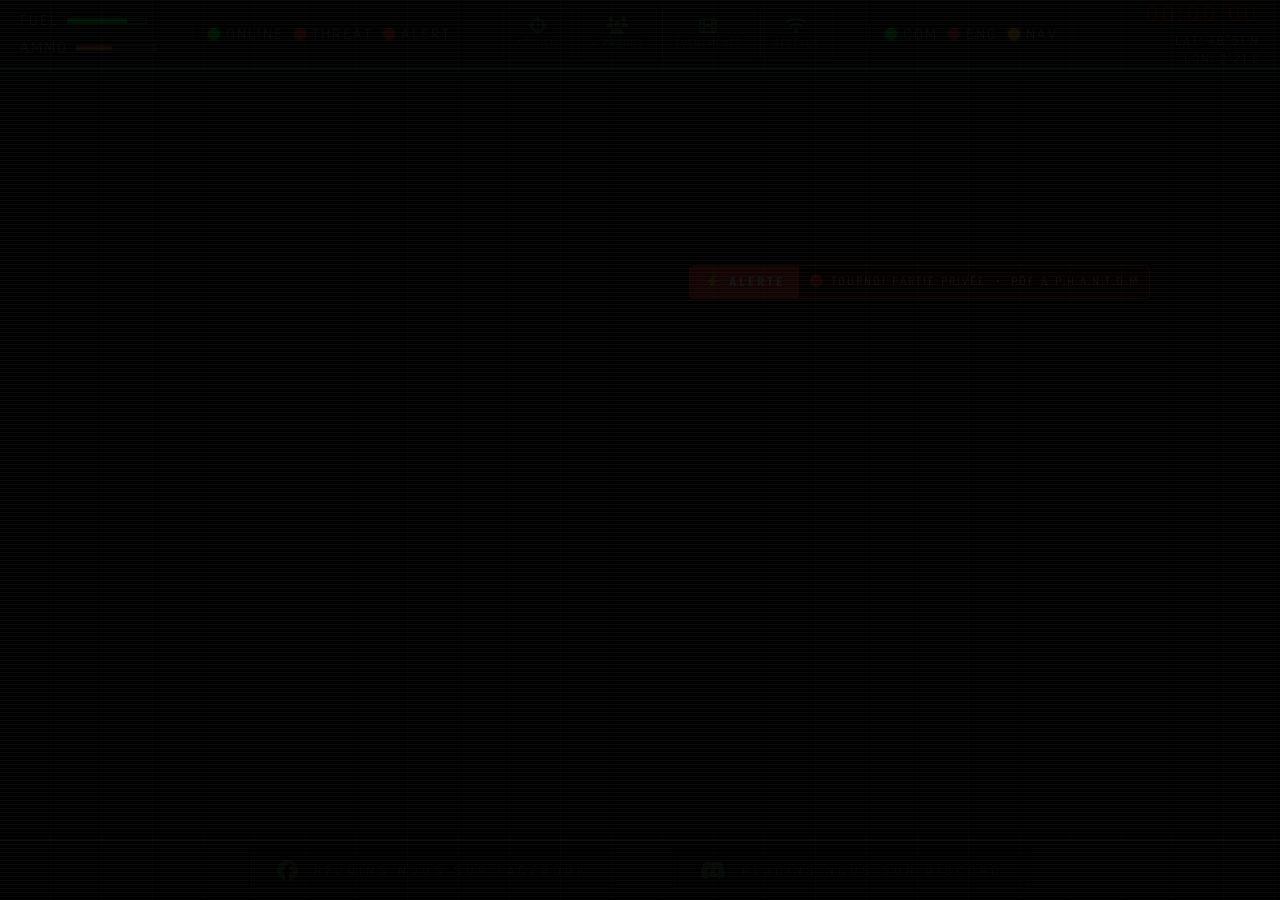
==== index.html @ 72636fea "mise a jour" ====
<!DOCTYPE html>
<html lang="fr">

<head>
  <meta charset="UTF-8">
  <meta name="viewport" content="width=device-width, initial-scale=1.0">
  <meta name="description" content="">
  <title>Les Potes Ö Feu</title>
  <link rel="stylesheet" href="Css/style.css">
  <link
    href="https://fonts.googleapis.com/css2?family=Oswald:wght@400;700&family=Special+Elite&family=Rajdhani:wght@400;700&display=swap"
    rel="stylesheet">
  <link rel="stylesheet" href="https://cdnjs.cloudflare.com/ajax/libs/font-awesome/6.5.0/css/all.min.css">
  <script src="Javascript/script.js" defer></script>
</head>

<body>
  <!-- HUD CONNEXION -->
  <div class="hud-overlay" id="hudOverlay">
    <div class="hud-box" id="hudBox">
      <p class="hud-titre">⬡ SYSTÈME DE COMMANDEMENT PÖF ⬡</p>
      <p class="hud-text" id="hudText"></p>
      <div class="hud-bar">
        <div class="hud-progress" id="hudProgress"></div>
      </div>
    </div>
  </div>
  <!-- HEADER / NAVBAR -->
  <!-- NAVBAR HUD -->
  <header class="hud-navbar">
    <div class="hud-nav-left">
      <div class="hud-gauge">
        <span class="gauge-label">FUEL</span>
        <div class="gauge-bar">
          <div class="gauge-fill"></div>
        </div>
      </div>
      <div class="hud-gauge">
        <span class="gauge-label">AMMO</span>
        <div class="gauge-bar">
          <div class="gauge-fill ammo"></div>
        </div>
      </div>
    </div>

    <!-- VOYANTS GAUCHE -->
    <div class="hud-voyants">
      <div class="voyant green">
        <span class="voyant-light"></span>
        <span class="voyant-label">ONLINE</span>
      </div>
      <div class="voyant red">
        <span class="voyant-light"></span>
        <span class="voyant-label">THREAT</span>
      </div>
      <div class="voyant red">
        <span class="voyant-light"></span>
        <span class="voyant-label">ALERT</span>
      </div>
    </div>
    <!-- CENTER -->
    <nav class="hud-nav-center">
      <a href="index.html" class="hud-btn">
        <i class="fas fa-crosshairs"></i>
        <span>ACCUEIL</span>
      </a>
      <a href="Pages/apropos.html" class="hud-btn">
        <i class="fas fa-users"></i>
        <span>A PROPOS</span>
      </a>
      <a href="Pages/evenement.html" class="hud-btn">
        <i class="fas fa-film"></i>
        <span>ÉVÉNEMENTS</span>
      </a>
      <a href="Pages/reseau.html" class="hud-btn">
        <i class="fas fa-wifi"></i>
        <span>RÉSEAUX</span>
      </a>
    </nav>
    <!-- BURGER -->
    <button class="burger-btn" id="burgerBtn">
      <span></span>
      <span></span>
      <span></span>
    </button>

    <!-- MENU BURGER -->
    <nav class="burger-menu" id="burgerMenu">
      <a href="index.html" class="hud-btn"><i class="fas fa-crosshairs"></i><span>ACCUEIL</span></a>
      <a href="Pages/apropos.html" class="hud-btn"><i class="fas fa-users"></i><span>A PROPOS</span></a>
      <a href="Pages/evenement.html" class="hud-btn"><i class="fas fa-film"></i><span>EVENEMENTS</span></a>
      <a href="Pages/reseau.html" class="hud-btn"><i class="fas fa-satellite-dish"></i><span>RÉSEAUX</span></a>
    </nav>

    <!-- VOYANTS DROITE -->
    <div class="hud-voyants">
      <div class="voyant green">
        <span class="voyant-light"></span>
        <span class="voyant-label">COM</span>
      </div>
      <div class="voyant red clignotant">
        <span class="voyant-light"></span>
        <span class="voyant-label">ENG</span>
      </div>
      <div class="voyant yellow">
        <span class="voyant-light"></span>
        <span class="voyant-label">NAV</span>
      </div>
    </div>

    <div class="hud-nav-right">
      <div class="hud-clock" id="hudClock">00:00:00</div>
      <div class="hud-coords">LAT: 48°51'N<br>LON: 2°21'E</div>
    </div>
  </header>
  <!-- MAIN -->
  <main>
    <!-- HERO -->
    <section class="hero">
      <canvas id="radarCanvas"></canvas>
      <div class="hero-content">
        <div class="hero-ticker">
          <div class="hero-ticker-label">⚡ ALERTE</div>
          <div class="hero-ticker-track">
            <div class="hero-ticker-content">
              🔴 TOURNOI PARTIE PRIVÉE &nbsp;•&nbsp; PÖF & P.H.A.N.T.O.M &nbsp;•&nbsp; 21 MARS
              2026 &nbsp;•&nbsp; PRÉPAREZ VOUS SOLDATS &nbsp;•&nbsp;
            </div>
          </div>
        </div>
        <div class="logo">
          <img src="Logo/logopfor.png" alt="Logo les Potes Ö Feu">
        </div>
        <p class="clan-tag">💀 ESCOUADE PÖF • BATTLEFIELD • ZÉRO PRISE DE TÊTE 💀</p>
        <h1 class="hero-title">Les Potes Ö Feu</h1>
        <p class="hero-subtitle">ARTICLE 1 : ON RIT. ARTICLE 2 : VOIR ARTICLE 1 ☠️</p>
        <a href="/Pages/reseau.html" class="btn-join">Rejoindre les rangs</a>
      </div>
    </section>
  </main>

  <!-- FOOTER -->
  <footer>
    <div class="footer-content">
      <a href="Pages/reseau.html" class="footer-reseaux">
        <i class="fab fa-facebook"></i>
        REJOINS NOUS SUR FACEBOOK
      </a>
    </div>
    <div class="footer-content">
      <a href="Pages/reseau.html" class="footer-reseaux">
        <i class="fab fa-discord"></i>
        REJOINS NOUS SUR DISCORD
      </a>
    </div>
  </footer>

</body>

</html>
---- Css/style.css ----
/* ===== RÉINITIALISATION & BASE ===== */
* {
    margin: 0;
    padding: 0;
    box-sizing: border-box;
}

:root {
    --bg-primary: #0a0a0a;
    --bg-secondary: #1a1a1a;
    --accent: #FF6B35;
    --text-primary: #f0e6d3;
    --text-secondary: #8B7355;
}

body {
    background-color: var(--bg-primary);
    color: var(--text-primary);
    font-family: 'Special Elite', cursive;
    display: flex;
    flex-direction: column;
    height: 100vh;
    overflow-x: hidden;
}

/* ===== MAIN ===== */
main {
    flex: 1;
    padding-top: 70px;
    overflow-y: auto;
}

/* ===== HUD NAVBAR ===== */
.hud-navbar {
    position: fixed;
    top: 0;
    left: 0;
    right: 0;
    height: 70px;
    background: rgba(5, 10, 5, 0.95);
    border-bottom: 2px solid #4a7c59;
    box-shadow: 0 0 20px rgba(0, 255, 65, 0.1),
        inset 0 -1px 0 rgba(0, 255, 65, 0.2);
    display: flex;
    align-items: center;
    justify-content: space-between;
    padding: 0 20px;
    z-index: 999;
    font-family: 'Rajdhani', sans-serif;
}

.hud-navbar::before {
    content: '';
    position: absolute;
    inset: 0;
    background: repeating-linear-gradient(0deg,
            transparent,
            transparent 3px,
            rgba(0, 255, 65, 0.02) 3px,
            rgba(0, 255, 65, 0.02) 4px);
    pointer-events: none;
}

/* ===== GAUGES GAUCHE ===== */
.hud-nav-left {
    display: flex;
    flex-direction: column;
    gap: 6px;
    min-width: 120px;
}

.hud-gauge {
    display: flex;
    align-items: center;
    gap: 8px;
}

.gauge-label {
    font-size: 1rem;
    letter-spacing: 2px;
    color: #8a9bb0;
    min-width: 35px;
}

.gauge-bar {
    width: 80px;
    height: 6px;
    background: rgba(74, 124, 89, 0.2);
    border: 1px solid #4a7c59;
}

.gauge-fill {
    height: 100%;
    width: 75%;
    background: #00ff41;
    box-shadow: 0 0 6px rgba(0, 255, 65, 0.8);
    animation: gaugePulse 2s ease-in-out infinite;
}

.gauge-fill.ammo {
    width: 45%;
    background: #FF6B35;
    box-shadow: 0 0 6px rgba(255, 107, 53, 0.8);
    animation: gaugePulse 3s ease-in-out infinite;
}

@keyframes gaugePulse {

    0%,
    100% {
        opacity: 1;
    }

    50% {
        opacity: 0.6;
    }
}

/* ===== NAV CENTER ===== */
.hud-nav-center {
    display: flex;
    align-items: center;
    gap: 5px;
}

.hud-btn {
    display: flex;
    flex-direction: column;
    align-items: center;
    gap: 3px;
    padding: 8px 12px;
    border: 1px solid rgba(74, 124, 89, 0.4);
    color: #4a7c59;
    text-decoration: none;
    font-size: 0.7rem;
    letter-spacing: 1px;
    text-transform: uppercase;
    transition: all 0.2s ease;
    position: relative;
    background: rgba(0, 20, 0, 0.3);
}

.hud-btn i {
    font-size: 1.1rem;
    color: #4a7c59;
    transition: all 0.2s ease;
}

.hud-btn:hover,
.hud-btn.active {
    border-color: #00ff41;
    color: #00ff41;
    background: rgba(0, 255, 65, 0.05);
    box-shadow: 0 0 10px rgba(0, 255, 65, 0.2),
        inset 0 0 10px rgba(0, 255, 65, 0.05);
}

.hud-btn:hover i,
.hud-btn.active i {
    color: #00ff41;
    text-shadow: 0 0 8px rgba(0, 255, 65, 0.8);
}

.hud-btn.active::before {
    content: '';
    position: absolute;
    top: 5px;
    right: 5px;
    width: 5px;
    height: 5px;
    border-radius: 50%;
    background: #00ff41;
    box-shadow: 0 0 5px #00ff41;
    animation: voyant 1s steps(1) infinite;
}

@keyframes voyant {

    0%,
    100% {
        opacity: 1;
    }

    50% {
        opacity: 0;
    }
}

/* ===== DROITE ===== */
.hud-nav-right {
    display: flex;
    flex-direction: column;
    align-items: flex-end;
    gap: 4px;
    min-width: 150px;
}

.hud-clock {
    font-size: 1.5rem;
    letter-spacing: 4px;
    color: red;
    text-shadow: 0 0 10px rgba(0, 255, 65, 0.5);
    font-family: 'Rajdhani', sans-serif;
}

.hud-coords {
    font-size: 0.8rem;
    letter-spacing: 2px;
    color: #8a9bb0;
    text-align: right;
    line-height: 1.4;
}

/* ===== VOYANTS ===== */
.hud-voyants {
    display: flex;
    flex-direction: row;
    gap: 10px;
    padding: 0 15px;
    border-left: 1px solid rgba(74, 124, 89, 0.3);
    border-right: 1px solid rgba(74, 124, 89, 0.3);
}

.voyant {
    display: flex;
    align-items: center;
    gap: 6px;
}

.voyant-light {
    width: 12px;
    height: 12px;
    border-radius: 50%;
}

.voyant-label {

    letter-spacing: 2px;
    color: #8a9bb0;
}

.voyant.green .voyant-light {
    background: #00ff41;
    box-shadow: 0 0 6px #00ff41;
    animation: voyant 1.5s steps(1) infinite;
}

.voyant.red .voyant-light {
    background: #ff4444;
    box-shadow: 0 0 6px #ff4444;
}

.voyant.yellow .voyant-light {
    background: #ffbd2e;
    box-shadow: 0 0 6px #ffbd2e;
}

.voyant.red.clignotant .voyant-light {
    background: #ff4444;
    box-shadow: 0 0 6px #ff4444;
    animation: voyant 0.6s steps(1) infinite;
}

/* ===== BOUTON ===== */
.btn-join {
    display: inline-block;
    font-family: 'Rajdhani', sans-serif;
    padding: 15px 40px;
    border: 1px solid #4a7c59;
    color: #a8d5b5;
    background: rgba(0, 20, 0, 0.7);
    letter-spacing: 4px;
    text-transform: uppercase;
    font-size: 0.9rem;
    cursor: pointer;
    transition: all 0.3s ease;
    text-decoration: none;
    position: relative;
    overflow: hidden;
}

.btn-join::before {
    content: '';
    position: absolute;
    top: 0;
    left: -100%;
    width: 100%;
    height: 100%;
    background: rgba(0, 255, 65, 0.1);
    transition: left 0.3s ease;
}

.btn-join:hover::before {
    left: 0;
}

.btn-join:hover {
    border-color: #00ff41;
    color: #00ff41;
    box-shadow: 0 0 20px rgba(0, 255, 65, 0.3);
}

/* ===== HUD CONNEXION ===== */
.hud-overlay {
    position: fixed;
    inset: 0;
    background: rgba(0, 0, 0, 0.92);
    z-index: 9999;
    display: flex;
    align-items: center;
    justify-content: center;
    animation: gresille 0.1s infinite;
}

@keyframes gresille {
    0% {
        background-position: 0 0;
    }

    10% {
        background-position: -5px -3px;
    }

    20% {
        background-position: 3px 5px;
    }

    30% {
        background-position: -3px 2px;
    }

    40% {
        background-position: 5px -5px;
    }

    50% {
        background-position: -2px 3px;
    }

    60% {
        background-position: 4px -2px;
    }

    70% {
        background-position: -5px 5px;
    }

    80% {
        background-position: 2px -3px;
    }

    90% {
        background-position: -4px 4px;
    }

    100% {
        background-position: 0 0;
    }
}

.hud-overlay::before {
    content: '';
    position: absolute;
    inset: 0;
    background: repeating-linear-gradient(0deg,
            transparent,
            transparent 3px,
            rgba(255, 255, 255, 0.03) 3px,
            rgba(255, 255, 255, 0.03) 4px);
    animation: scanlines 0.5s steps(1) infinite;
    pointer-events: none;
}

@keyframes scanlines {
    0% {
        background-position: 0 0;
    }

    100% {
        background-position: 0 10px;
    }
}

.hud-overlay::after {
    content: '';
    position: absolute;
    inset: 0;
    background: repeating-linear-gradient(90deg,
            transparent,
            transparent 50px,
            rgba(255, 255, 255, 0.01) 50px,
            rgba(255, 255, 255, 0.01) 51px);
    pointer-events: none;
}

.hud-box {
    border: 1px solid #4a7c59;
    padding: 30px 50px;
    text-align: center;
    background: rgba(0, 20, 0, 0.8);
    box-shadow: 0 0 30px rgba(0, 255, 65, 0.2),
        inset 0 0 20px rgba(0, 255, 65, 0.05);
    min-width: 350px;
    opacity: 0;
    transition: opacity 0.5s ease;
}

.hud-box.visible {
    opacity: 1;
}

.hud-titre {
    font-family: 'Rajdhani', sans-serif;
    font-size: 0.75rem;
    letter-spacing: 5px;
    color: #4a7c59;
    text-transform: uppercase;
    margin-bottom: 20px;
    border-bottom: 1px solid #4a7c59;
    padding-bottom: 15px;
}

.hud-text {
    font-family: 'Rajdhani', sans-serif;
    font-size: 1rem;
    letter-spacing: 4px;
    color: #00ff41;
    text-transform: uppercase;
    margin-bottom: 20px;
    min-height: 25px;
}

.hud-bar {
    width: 100%;
    height: 3px;
    background: rgba(74, 124, 89, 0.3);
    border: 1px solid #4a7c59;
}

.hud-progress {
    height: 100%;
    width: 0%;
    background: #00ff41;
    box-shadow: 0 0 8px rgba(0, 255, 65, 0.8);
    transition: width 2s linear;
}

/* ===== RADAR ===== */
#radarCanvas {
    position: absolute;
    top: 50%;
    left: 50%;
    transform: translate(-50%, -50%);
    opacity: 0.4;
    pointer-events: none;
    z-index: 0;
}

/* ===== HUD APPARITION ELEMENTS ===== */
.logo,
.clan-tag,
.hero-title,
.hero-subtitle,
.btn-join {
    opacity: 0;
}

.logo.visible {
    animation: radarPulse 0.5s ease forwards;
}

.clan-tag.visible {
    animation: scanLeft 0.6s ease forwards;
}

.hero-subtitle.visible {
    animation: scanLeft 0.6s ease forwards;
}

.btn-join.visible {
    animation: blink 0.8s steps(1) forwards;
}

@keyframes radarPulse {
    0% {
        opacity: 0;
        transform: scale(0.5);
        filter: brightness(3);
    }
    50% {
        opacity: 1;
        transform: scale(1.1);
        filter: brightness(2);
    }
    100% {
        opacity: 1;
        transform: scale(1);
        filter: brightness(1);
    }
}

@keyframes scanLeft {
    0% {
        opacity: 0;
        transform: translateX(-30px);
    }
    100% {
        opacity: 1;
        transform: translateX(0);
    }
}

@keyframes blink {
    0% {
        opacity: 0;
    }
    25% {
        opacity: 1;
    }
    50% {
        opacity: 0;
    }
    75% {
        opacity: 1;
    }
    100% {
        opacity: 1;
    }
}

/* ===== HERO ===== */
.hero {
    height: calc(100vh - 70px - 80px);
    display: flex;
    align-items: center;
    justify-content: flex-end;
    position: relative;
    background-image: url('../Fonddecran/pof.webp');
    background-size: cover;
    background-position: center;
    background-color: rgba(0, 0, 0, 0.2);
    background-blend-mode: overlay;
}

.hero-content {
    text-align: right;
    padding: 20px 40px;
    position: relative;
    z-index: 1;
    margin-left: auto;
    margin-right: 7%;
}

.logo img {
    width: 170px;
    height: 170px;
    filter: drop-shadow(0 0 15px rgba(255, 107, 53, 0.5)) brightness(1.1);
}

.clan-tag {
    font-family: 'Oswald', sans-serif;
    font-size: 1.8rem;
    letter-spacing: 5px;
    color: white;
    text-transform: uppercase;
    margin-bottom: 10px;
}

.hero-title {
    font-family: 'Rajdhani', sans-serif;
    font-size: 5.5rem;
    font-weight: 700;
    color: var(--text-primary);
    text-shadow: 3px 3px 0px rgba(0, 0, 0, 0.8);
    letter-spacing: 10px;
    text-transform: uppercase;
    margin: 5px 0;
}

.hero-subtitle {
    font-family: 'Oswald', sans-serif;
    font-size: 1.8rem;
    letter-spacing: 4px;
    color: white;
    text-transform: uppercase;
    margin-top: 10px;
    margin-bottom: 20px;
}
.hero-alert {
    display: flex;
    align-items: center;
    gap: 10px;
    background: rgba(224, 154, 154, 0.15);
    border: 1px solid rgba(85, 63, 63, 0.329);
    border-radius: 4px;
    padding: 8px 16px;
    margin-bottom: 20px;
    width: fit-content;
    margin-left: auto;
}

.hero-alert-dot {
    width: 8px;
    height: 8px;
    border-radius: 50%;
    background: #ff4444;
    box-shadow: 0 0 8px #ff4444;
    animation: voyant 0.6s steps(1) infinite;
    flex-shrink: 0;
}

.hero-alert-text {
    font-family: 'Rajdhani', sans-serif;
    font-size: 0.75rem;
    letter-spacing: 2px;
    color: #ff4444;
    text-transform: uppercase;
    white-space: nowrap;
    overflow: hidden;
    text-overflow: ellipsis;
    max-width: 400px;
}
.hero-ticker {
    display: flex;
    align-items: center;
    background: rgba(255, 0, 0, 0.2);
    border: 1px solid #ff4444;
    border-radius: 4px;
    overflow: hidden;
    margin-bottom: 20px;
    margin-left: auto;
    width: fit-content;
    max-width: 500px;
}

.hero-ticker-label {
    font-family: 'Rajdhani', sans-serif;
    font-size: 0.8rem;
    font-weight: 700;
    letter-spacing: 3px;
    color: #fff;
    background: #ff4444;
    padding: 8px 14px;
    white-space: nowrap;
    animation: voyant 0.6s steps(1) infinite;
}

.hero-ticker-track {
    overflow: hidden;
    width: 350px;
    padding: 0 10px;
}

.hero-ticker-content {
    font-family: 'Rajdhani', sans-serif;
    font-size: 0.75rem;
    letter-spacing: 2px;
    color: white;
    text-transform: uppercase;
    white-space: nowrap;
    animation: ticker 14s linear infinite;
}

@keyframes ticker {
    0% { transform: translateX(100%); }
    100% { transform: translateX(-100%); }
}
/* ===== A PROPOS ===== */
.apropos {
    padding: 80px 40px;
    max-width: 1200px;
    margin: 0 auto;
    overflow-y: auto;
}

.section-header {
    text-align: center;
    margin-bottom: 60px;
}

.section-tag {
    font-family: 'Rajdhani', sans-serif;
    font-size: 0.8rem;
    letter-spacing: 5px;
    color: #4a7c59;
    margin-bottom: 15px;
}

.section-title {
    font-family: 'Rajdhani', sans-serif;
    font-size: 3rem;
    font-weight: 700;
    letter-spacing: 8px;
    color: var(--text-primary);
    text-transform: uppercase;
    margin-bottom: 20px;
}

.section-line {
    width: 100px;
    height: 2px;
    background: linear-gradient(to right, transparent, #00ff41, transparent);
    margin: 0 auto;
}

.apropos-grid {
    display: grid;
    grid-template-columns: repeat(3, 1fr);
    gap: 30px;
    margin-bottom: 60px;
}

.apropos-card {
    background: #e8dcc8;
    border: 1px solid #a08060;
    padding: 30px;
    position: relative;
    transition: all 0.3s ease;
    overflow: hidden;
    box-shadow: 3px 3px 15px rgba(0, 0, 0, 0.6),
        inset 0 0 80px rgba(140, 100, 60, 0.3);
    filter: sepia(0.3);
}

.censure {
    background: #1a1a1a;
    color: #1a1a1a;
    border-radius: 2px;
    padding: 0 4px;
    user-select: none;
}

/* Texture papier vieilli */
.apropos-card::before {
    content: '';
    position: absolute;
    inset: 0;
    background:
        radial-gradient(ellipse at 10% 10%, rgba(100, 70, 30, 0.2) 0%, transparent 40%),
        radial-gradient(ellipse at 90% 90%, rgba(80, 50, 20, 0.25) 0%, transparent 40%),
        radial-gradient(ellipse at 50% 50%, rgba(120, 80, 40, 0.05) 0%, transparent 70%),
        repeating-linear-gradient(0deg,
            transparent,
            transparent 28px,
            rgba(140, 100, 60, 0.2) 28px,
            rgba(140, 100, 60, 0.2) 29px);
    pointer-events: none;
}

/* Tampon CLASSIFIÉ */
.apropos-card::after {
    content: 'CLASSIFIÉ';
    position: absolute;
    top: 15px;
    right: -30px;
    border: 3px solid rgba(180, 0, 0, 0.6);
    color: rgba(180, 0, 0, 0.6);
    font-family: 'Special Elite', cursive;
    font-size: 0.8rem;
    letter-spacing: 4px;
    padding: 4px 30px;
    transform: rotate(15deg);
    pointer-events: none;
    text-shadow: 1px 1px 0 rgba(180, 0, 0, 0.3);
}

.card-numero {
    font-family: 'Special Elite', cursive;
    font-size: 0.65rem;
    letter-spacing: 2px;
    color: #8a7560;
    margin-bottom: 15px;
    border-bottom: 1px solid #c8b89a;
    padding-bottom: 8px;
}

.card-header {
    display: flex;
    align-items: center;
    gap: 15px;
    margin-bottom: 20px;
    padding-bottom: 15px;
    border-bottom: 2px solid #8a7560;
}

.card-header i {
    font-size: 1.5rem;
    color: #5a4a35;
}

.card-header h3 {
    font-family: 'Special Elite', cursive;
    font-size: 1rem;
    letter-spacing: 3px;
    color: #3a2a1a;
    text-transform: uppercase;
}

.apropos-card p {
    font-family: 'Special Elite', cursive;
    font-size: 0.85rem;
    color: #3a2a1a;
    line-height: 2;
    margin-bottom: 10px;
}

.card-footer {
    margin-top: 20px;
    padding-top: 10px;
    border-top: 1px solid #c8b89a;
    display: flex;
    align-items: center;
    gap: 8px;
}

.card-niveau {
    font-family: 'Special Elite', cursive;
    font-size: 0.65rem;
    letter-spacing: 2px;
    color: rgba(180, 0, 0, 0.7);
}

.card-niveau-dot {
    width: 6px;
    height: 6px;
    border-radius: 50%;
    background: rgba(180, 0, 0, 0.6);
}

.apropos-citation {
    display: flex;
    align-items: center;
    gap: 40px;
    padding: 30px 50px;
    background: #e8dcc8;
    border: 1px solid #a08060;
    box-shadow: 3px 3px 10px rgba(0, 0, 0, 0.5);
    position: relative;
    filter: sepia(0.3);
    max-width: 1200px;
    margin: 0 auto;
}

.apropos-citation::after {
    content: 'APPROUVÉ';
    position: absolute;
    bottom: 20px;
    right: 30px;
    border: 3px solid rgba(0, 120, 0, 0.5);
    color: rgba(0, 120, 0, 0.5);
    font-family: 'Special Elite', cursive;
    font-size: 0.8rem;
    letter-spacing: 4px;
    padding: 4px 15px;
    transform: rotate(-10deg);
}

.apropos-citation p {
    font-family: 'Special Elite', cursive;
    font-size: 0.9rem;
    letter-spacing: 2px;
    color: #3a2a1a;
    margin-bottom: 20px;
}

.apropos-citation .signature {
    font-family: 'Special Elite', cursive;
    font-size: 1.1rem;
    color: #3a2a1a;
    font-style: italic;
}

.citation-ecusson {
    width: 150px;
    height: 150px;
    object-fit: contain;
    flex-shrink: 0;
    filter: sepia(0.2) drop-shadow(2px 2px 5px rgba(0, 0, 0, 0.4));
}

.citation-texte {
    flex: 1;
    text-align: right;
}

/* ===== DISCORD PAGE ===== */
.discord-page {
    height: calc(100vh - 70px);
    display: flex;
    flex-direction: column;
    align-items: center;
    justify-content: center;
    gap: 40px;
    padding: 40px 80px;
}

.discord-titre {
    display: flex;
    flex-direction: row;
    align-items: center;
    justify-content: center;
    gap: 30px;
    width: 100%;

}

.discord-titre .section-title {
    margin: 0;
    line-height: 1;
}

.discord-blason {
    width: 250px;
    height: 250px;
    object-fit: contain;
    filter: drop-shadow(0 0 10px rgba(255, 107, 53, 0.4));
    display: block;
}

.discord-contenu {
    display: flex;
    align-items: center;
    gap: 60px;
    width: 100%;
    max-width: 1100px;
}

.discord-left {
    display: flex;
    flex-direction: column;
    align-items: center;
    gap: 10px;
    flex-shrink: 0;
}

#radarDiscord {
    border: 1px solid rgba(74, 124, 89, 0.3);
    box-shadow: 0 0 30px rgba(0, 255, 65, 0.1);
}

.radar-label {
    font-family: 'Rajdhani', sans-serif;
    font-size: 0.7rem;
    letter-spacing: 4px;
    color: #4a7c59;
    text-transform: uppercase;
}

.radar-count {
    font-family: 'Rajdhani', sans-serif;
    font-size: 2.5rem;
    font-weight: 700;
    color: #00ff41;
    letter-spacing: 4px;
    text-shadow: 0 0 10px rgba(0, 255, 65, 0.5);
}

.discord-right {
    display: flex;
    flex-direction: column;
    align-items: flex-start;
    gap: 30px;
    border-left: 1px solid rgba(74, 124, 89, 0.3);
    padding-left: 60px;
}

.discord-desc {
    font-family: 'Special Elite', cursive;
    font-size: 1.3rem;
    color: var(--text-secondary);
    line-height: 2;
}

.btn-discord {
    display: inline-flex;
    align-items: center;
    gap: 12px;
    font-family: 'Rajdhani', sans-serif;
    padding: 15px 40px;
    border: 1px solid #5865F2;
    color: #5865F2;
    background: rgba(88, 101, 242, 0.05);
    letter-spacing: 4px;
    text-transform: uppercase;
    font-size: 0.9rem;
    text-decoration: none;
    transition: all 0.3s ease;
}

.btn-discord:hover {
    color: #fff;
    background: rgba(88, 101, 242, 0.2);
    box-shadow: 0 0 20px rgba(88, 101, 242, 0.4);
}

.btn-discord i {
    font-size: 1.2rem;
}

/* ===== FOOTER ===== */

footer {
    flex-shrink: 0;
    position: sticky;
    bottom: 0;
    background: rgba(5, 10, 5, 0.95);
    border-top: 2px solid #4a7c59;
    padding: 12px 40px;
    display: flex;
    align-items: center;
    justify-content: center;
    gap: 60px;
}

.footer-content {
    display: flex;
    align-items: center;
}

.footer-reseaux {
    display: inline-flex;
    align-items: center;
    gap: 12px;
    font-family: 'Rajdhani', sans-serif;
    font-size: 0.85rem;
    letter-spacing: 4px;
    color: #4a7c59;
    text-decoration: none;
    text-transform: uppercase;
    transition: all 0.3s ease;
    padding: 6px 25px;
    border: 1px solid rgba(74, 124, 89, 0.3);
}

.footer-reseaux i {
    font-size: 1.3rem;
}

.footer-reseaux:hover {
    color: #00ff41;
    border-color: #00ff41;
    box-shadow: 0 0 15px rgba(0, 255, 65, 0.2);
}

/* ===== ÉVÉNEMENTS ===== */
.evenement-grid {
    grid-template-columns: repeat(2, 1fr);
}

.evenement-card.actif {
    border-color: #00ff41;
    box-shadow: 3px 3px 15px rgba(0, 0, 0, 0.6),
        0 0 20px rgba(0, 255, 65, 0.2),
        inset 0 0 80px rgba(140, 100, 60, 0.3);
}

.evenement-card.termine {
    opacity: 0.7;
}

.event-date {
    font-family: 'Rajdhani', sans-serif;
    font-size: 0.75rem;
    letter-spacing: 3px;
    color: #8a7560;
    margin-bottom: 15px;
    text-transform: uppercase;
}

.event-badge {
    display: inline-block;
    margin-top: 15px;
    font-family: 'Rajdhani', sans-serif;
    font-size: 0.65rem;
    letter-spacing: 3px;
    padding: 3px 10px;
    text-transform: uppercase;
}

.event-badge.interne {
    border: 1px solid #4a7c59;
    color: #4a7c59;
}

.event-badge.externe {
    border: 1px solid #FF6B35;
    color: #FF6B35;
}

.event-badge.preparation {
    border: 1px solid #ffbd2e;
    color: #ffbd2e;
    animation: voyant 1s steps(1) infinite;
}
.burger-btn {
    display: none;
}

.burger-menu {
    display: none;
    pointer-events: none;
}

.burger-menu.open {
    pointer-events: all;
}

/* ===== MEDIA QUERIES ===== */
@media (max-width: 1024px) {

    /* NAVBAR */
    .hud-btn {
        padding: 5px 7px;
    }

    .hud-btn span {
        font-size: 0.7rem;
        letter-spacing: 0px;
    }

    .hud-btn i {
        font-size: 1rem;
    }

    .gauge-label {
        font-size: 0.7rem;
        letter-spacing: 0px;
        min-width: 25px;
    }

    .gauge-bar {
        width: 45px;
    }

    .hud-nav-left {
        min-width: 90px;
    }

    .hud-nav-right {
        min-width: 100px;
    }

    .hud-clock {
        font-size: 1rem;
        letter-spacing: 2px;
    }

    .hud-coords {
        font-size: 0.7rem;
        letter-spacing: 0px;
    }

    .voyant-light {
        width: 8px;
        height: 8px;
    }

    .voyant-label {
        font-size: 0.7rem;
        letter-spacing: 1px;
    }

    .hud-voyants {
        gap: 5px;
        padding: 0 8px;
    }

    /* HERO */
    .hero {
        justify-content: flex-end;
    }

    .hero-content {
        margin-right: 3%;
        margin-left: 50%;
        text-align: right;
    }

    .logo img {
        width: 150px;
        height: 150px;
    }

    .hero-title {
        font-size: 3.5rem;
        letter-spacing: 4px;
    }

    .clan-tag {
        font-size: 1rem;
        letter-spacing: 2px;
    }

    .hero-subtitle {
        font-size: 1rem;
        letter-spacing: 2px;
    }

    /* SECTIONS */
    .section-title {
        font-size: 2rem;
        letter-spacing: 4px;
    }

    .section-tag {
        font-size: 0.65rem;
        letter-spacing: 3px;
    }

    /* CARTES */
    .apropos-grid {
        grid-template-columns: repeat(2, 1fr);
        gap: 20px;
    }

    .apropos-card {
        padding: 20px;
    }

    .apropos-card p {
        font-size: 0.75rem;
        line-height: 1.8;
    }

    .card-header h3 {
        font-size: 0.85rem;
        letter-spacing: 2px;
    }

    .card-header i {
        font-size: 1.2rem;
    }

    /* CITATION */
    .apropos-citation {
        padding: 20px 30px;
        gap: 20px;
    }

    .apropos-citation p {
        font-size: 0.75rem;
    }

    .citation-ecusson {
        width: 100px;
        height: 100px;
    }

    /* RESEAUX */
    .discord-blason {
        width: 150px;
        height: 150px;
    }

    .discord-desc {
        font-size: 1rem;
    }

    #radarDiscord {
        width: 280px;
        height: 280px;
    }

    /* EVENEMENTS */
    .evenement-grid {
        grid-template-columns: repeat(2, 1fr);
    }

    .event-date {
        font-size: 0.65rem;
    }
    /* BOUTONS DISCORD */
.btn-discord {
    padding: 10px 20px;
    font-size: 0.75rem;
    letter-spacing: 2px;
    gap: 8px;
}
.btn-discord i {
    font-size: 1rem;
}
}

@media (max-width: 768px) {
   /* CACHER NAV NORMALE */
    .hud-nav-center {
        display: none;
    }

    /* BURGER BOUTON */
    .burger-btn {
        display: flex;
        flex-direction: column;
        gap: 5px;
        background: none;
        border: 1px solid #4a7c59;
        padding: 8px 10px;
        cursor: pointer;
        z-index: 1000;
    }

    .burger-btn span {
        display: block;
        width: 22px;
        height: 2px;
        background: #00ff41;
        box-shadow: 0 0 5px rgba(0, 255, 65, 0.5);
        transition: all 0.3s ease;
    }

    .burger-btn.open span:nth-child(1) {
        transform: translateY(7px) rotate(45deg);
    }
    .burger-btn.open span:nth-child(2) {
        opacity: 0;
    }
    .burger-btn.open span:nth-child(3) {
        transform: translateY(-7px) rotate(-45deg);
    }

    /* MENU BURGER */
    .burger-menu {
        display: flex;
        flex-direction: column;
        position: fixed;
        top: 70px;
        left: 0;
        right: 0;
        background: rgba(5, 10, 5, 0.98);
        border-bottom: 2px solid #4a7c59;
        box-shadow: 0 10px 30px rgba(0, 255, 65, 0.1);
        transform: translateY(-110%);
        opacity: 0;
        transition: all 0.3s ease;
        z-index: 998;
        padding: 10px 0;
    }

    .burger-menu.open {
        transform: translateY(0);
        opacity: 1;
    }

    .burger-menu .hud-btn {
        flex-direction: row;
        justify-content: flex-start;
        gap: 15px;
        padding: 15px 30px;
        border: none;
        border-bottom: 1px solid rgba(74, 124, 89, 0.2);
        font-size: 0.9rem;
        letter-spacing: 3px;
        width: 100%;
    }

    .burger-menu .hud-btn i {
        font-size: 1.2rem;
        width: 25px;
    }

    .burger-menu .hud-btn span {
        display: block;
    }

    /* RESTE DU 768px */
    .hud-voyants {
        gap: 4px;
        padding: 0 6px;
    }
    .gauge-bar {
        width: 35px;
    }
    .hud-clock {
        font-size: 0.85rem;
        letter-spacing: 1px;
    }
    .hero-title {
        font-size: 2.5rem;
        letter-spacing: 3px;
    }
    .clan-tag {
        font-size: 0.85rem;
        letter-spacing: 1px;
    }
    .hero-subtitle {
        font-size: 0.85rem;
        letter-spacing: 1px;
    }
    .btn-join {
        padding: 10px 25px;
        font-size: 0.75rem;
        letter-spacing: 2px;
    }
    .logo img {
        width: 120px;
        height: 120px;
    }
    .footer-reseaux {
        font-size: 0.65rem;
        letter-spacing: 2px;
        padding: 5px 12px;
    }
    .footer-reseaux i {
        font-size: 1rem;
    }
    footer {
        gap: 20px;
    }
}

@media (max-width: 480px) {
     /* NAVBAR */
    .hud-nav-left {
        min-width: 70px;
    }
    .gauge-bar {
        width: 25px;
    }
    .gauge-label {
        font-size: 0.5rem;
    }
    .hud-clock {
        font-size: 0.75rem;
        letter-spacing: 0px;
    }

        /* CACHER VOYANTS */
    .hud-voyants {
        display: none;
    }

    /* BURGER CENTRÉ */
    .burger-btn {
        position: absolute;
        left: 50%;
        transform: translateX(-50%);
    }

    /* HEURE ET LAT/LON visibles */
    .hud-clock {
        display: block;
        font-size: 0.75rem;
        letter-spacing: 0px;
    }

    .hud-coords {
        display: block;
        font-size: 0.45rem;
        letter-spacing: 0px;
    }
    /* HERO */
    .hero {
        justify-content: center;
    }
    .hero-content {
        margin: 0;
        text-align: center;
        padding: 15px;
        background: rgba(0, 0, 0, 0.5);
        padding: 20px;
        border-radius: 2px;        
    }
    .hero-title {
        font-size: 1.5rem;
        letter-spacing: 2px;
    }
    .clan-tag {
        font-size: 0.7rem;
        letter-spacing: 1px;
        color: white;
    }
    .hero-subtitle {
        font-size: 0.7rem;
        letter-spacing: 1px;
        color: white;
    }
    .logo img {
        width: 90px;
        height: 90px;
    }
    .btn-join {
        padding: 8px 20px;
        font-size: 0.7rem;
        letter-spacing: 1px;
    }
   
    /* CARTES - 1 colonne */
    .apropos-grid {
        grid-template-columns: 1fr;
        gap: 15px;
    }
    .evenement-grid {
        grid-template-columns: 1fr;
    }
    .section-title {
        font-size: 1.5rem;
        letter-spacing: 2px;
    }
    .apropos {
        padding: 40px 15px;
    }

    /* CITATION */
    .apropos-citation {
        flex-direction: column;
        text-align: center;
        padding: 20px 15px;
    }
    .citation-texte {
        text-align: center;
    }

    /* FOOTER */
    footer {
        flex-direction: column;
        gap: 8px;
        padding: 10px 15px;
    }
    .footer-content{
        width: 100%;
        justify-content: center;
    }
    .footer-reseaux {
        width: 100%;
        justify-content: center;
    }

    /* RESEAUX PAGE */
    .discord-page {
        padding: 20px 15px;
        gap: 20px;
        height: auto;
    }
    .discord-titre {
        flex-direction: column;
        gap: 10px;
    }
    .discord-blason {
        width: 100px;
        height: 100px;
    }
    .discord-contenu {
        flex-direction: column;
        gap: 20px;
    }
    .discord-right {
        border-left: none;
        border-top: 1px solid rgba(74, 124, 89, 0.3);
        padding-left: 0;
        padding-top: 20px;
        align-items: center;
        text-align: center;
    }
    #radarDiscord {
        width: 220px;
        height: 220px;
    }
    .discord-desc {
        font-size: 0.85rem;
    }
    .btn-discord {
        padding: 8px 15px;
        font-size: 0.7rem;
        letter-spacing: 1px;
    }

    /* CACHER TAMPON APPROUVÉ sur citation */
    .apropos-citation::after {
        display: none;
    }

    /* BOUTON FACEBOOK - débordement */
    .btn-join {
        width: 100%;
        text-align: center;
        padding: 8px 10px;
        font-size: 0.65rem;
        letter-spacing: 1px;
        box-sizing: border-box;
    }
}
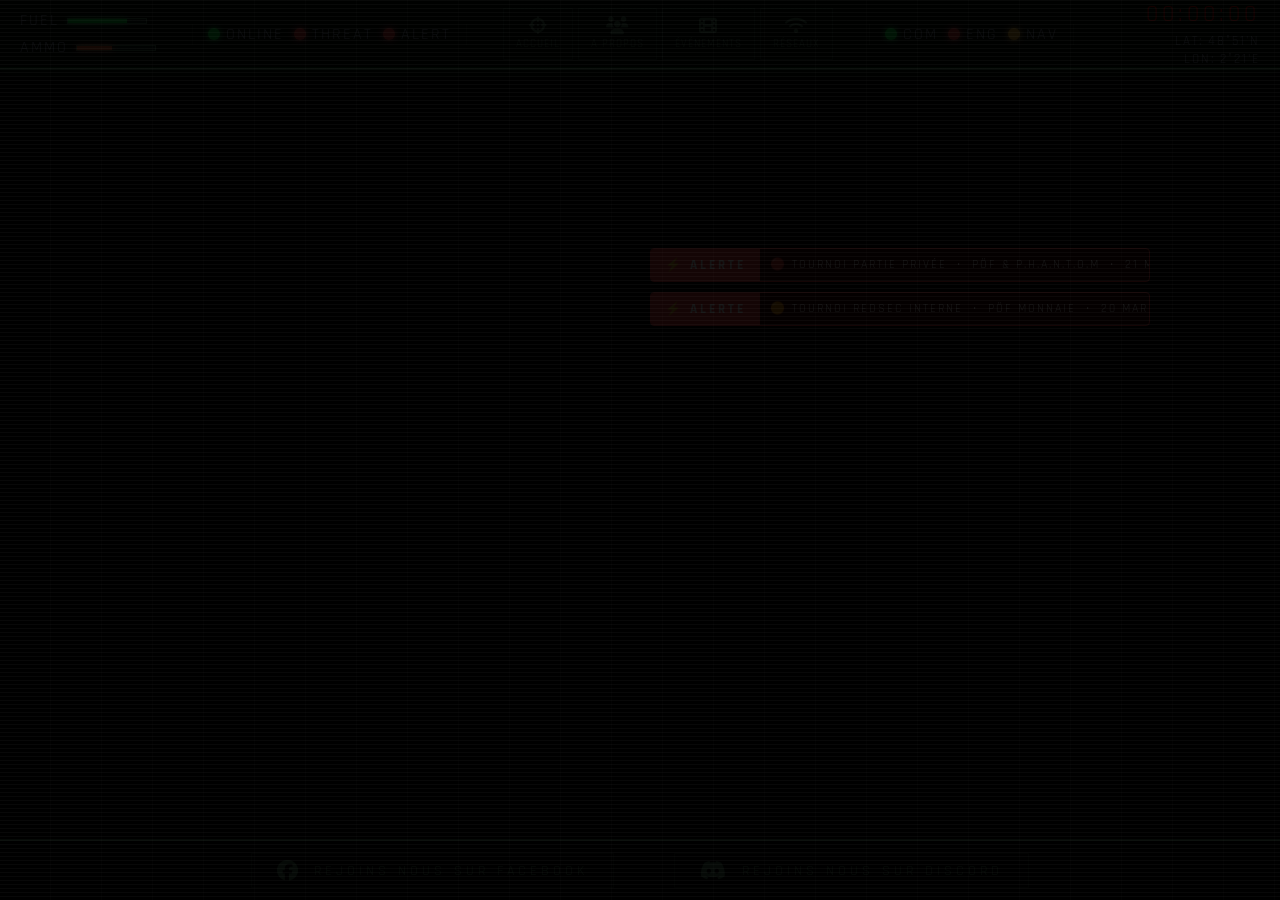
==== commit efa349af: "mise a jour" ====
--- a/index.html
+++ b/index.html
@@ -124,10 +124,20 @@
           <div class="hero-ticker-track">
             <div class="hero-ticker-content">
               🔴 TOURNOI PARTIE PRIVÉE &nbsp;•&nbsp; PÖF & P.H.A.N.T.O.M &nbsp;•&nbsp; 21 MARS
+              2026 &nbsp;•&nbsp; PRÉPAREZ VOUS SOLDATS &nbsp;•&nbsp;🔴 TOURNOI PARTIE PRIVÉE &nbsp;•&nbsp; PÖF & P.H.A.N.T.O.M &nbsp;•&nbsp; 21 MARS
               2026 &nbsp;•&nbsp; PRÉPAREZ VOUS SOLDATS &nbsp;•&nbsp;
             </div>
           </div>
         </div>
+        <div class="hero-ticker">
+    <div class="hero-ticker-label">⚡ ALERTE</div>
+    <div class="hero-ticker-track">
+        <div class="hero-ticker-content">
+            🟠 TOURNOI REDSEC INTERNE &nbsp;•&nbsp; PÖF MONNAIE &nbsp;•&nbsp; 20 MARS 2026 &nbsp;•&nbsp; QUE LE MEILLEUR GAGNE &nbsp;•&nbsp;
+             🟠 TOURNOI REDSEC INTERNE &nbsp;•&nbsp; PÖF MONNAIE &nbsp;•&nbsp; 20 MARS 2026 &nbsp;•&nbsp; QUE LE MEILLEUR GAGNE &nbsp;•&nbsp;
+        </div>
+    </div>
+</div>
         <div class="logo">
           <img src="Logo/logopfor.png" alt="Logo les Potes Ö Feu">
         </div>
--- a/Css/style.css
+++ b/Css/style.css
@@ -487,11 +487,13 @@
         transform: scale(0.5);
         filter: brightness(3);
     }
+
     50% {
         opacity: 1;
         transform: scale(1.1);
         filter: brightness(2);
     }
+
     100% {
         opacity: 1;
         transform: scale(1);
@@ -504,6 +506,7 @@
         opacity: 0;
         transform: translateX(-30px);
     }
+
     100% {
         opacity: 1;
         transform: translateX(0);
@@ -514,15 +517,19 @@
     0% {
         opacity: 0;
     }
+
     25% {
         opacity: 1;
     }
+
     50% {
         opacity: 0;
     }
+
     75% {
         opacity: 1;
     }
+
     100% {
         opacity: 1;
     }
@@ -586,40 +593,6 @@
     margin-top: 10px;
     margin-bottom: 20px;
 }
-.hero-alert {
-    display: flex;
-    align-items: center;
-    gap: 10px;
-    background: rgba(224, 154, 154, 0.15);
-    border: 1px solid rgba(85, 63, 63, 0.329);
-    border-radius: 4px;
-    padding: 8px 16px;
-    margin-bottom: 20px;
-    width: fit-content;
-    margin-left: auto;
-}
-
-.hero-alert-dot {
-    width: 8px;
-    height: 8px;
-    border-radius: 50%;
-    background: #ff4444;
-    box-shadow: 0 0 8px #ff4444;
-    animation: voyant 0.6s steps(1) infinite;
-    flex-shrink: 0;
-}
-
-.hero-alert-text {
-    font-family: 'Rajdhani', sans-serif;
-    font-size: 0.75rem;
-    letter-spacing: 2px;
-    color: #ff4444;
-    text-transform: uppercase;
-    white-space: nowrap;
-    overflow: hidden;
-    text-overflow: ellipsis;
-    max-width: 400px;
-}
 .hero-ticker {
     display: flex;
     align-items: center;
@@ -627,10 +600,10 @@
     border: 1px solid #ff4444;
     border-radius: 4px;
     overflow: hidden;
-    margin-bottom: 20px;
+    margin-bottom: 10px;
+    width: 500px;
+    max-width: 100%;
     margin-left: auto;
-    width: fit-content;
-    max-width: 500px;
 }
 
 .hero-ticker-label {
@@ -642,13 +615,14 @@
     background: #ff4444;
     padding: 8px 14px;
     white-space: nowrap;
-    animation: voyant 0.6s steps(1) infinite;
+    flex-shrink: 0;
 }
 
 .hero-ticker-track {
     overflow: hidden;
-    width: 350px;
-    padding: 0 10px;
+    flex: 1;
+    min-width: 0;
+    padding: 8px 10px;
 }
 
 .hero-ticker-content {
@@ -658,13 +632,15 @@
     color: white;
     text-transform: uppercase;
     white-space: nowrap;
-    animation: ticker 14s linear infinite;
+    display: inline-block;
+    animation: ticker 12s linear infinite;
 }
 
 @keyframes ticker {
-    0% { transform: translateX(100%); }
+    0% { transform: translateX(30%); }
     100% { transform: translateX(-100%); }
 }
+
 /* ===== A PROPOS ===== */
 .apropos {
     padding: 80px 40px;
@@ -1092,6 +1068,7 @@
     color: #ffbd2e;
     animation: voyant 1s steps(1) infinite;
 }
+
 .burger-btn {
     display: none;
 }
@@ -1269,20 +1246,23 @@
     .event-date {
         font-size: 0.65rem;
     }
+
     /* BOUTONS DISCORD */
-.btn-discord {
-    padding: 10px 20px;
-    font-size: 0.75rem;
-    letter-spacing: 2px;
-    gap: 8px;
-}
-.btn-discord i {
-    font-size: 1rem;
-}
+    .btn-discord {
+        padding: 10px 20px;
+        font-size: 0.75rem;
+        letter-spacing: 2px;
+        gap: 8px;
+    }
+
+    .btn-discord i {
+        font-size: 1rem;
+    }
 }
 
 @media (max-width: 768px) {
-   /* CACHER NAV NORMALE */
+
+    /* CACHER NAV NORMALE */
     .hud-nav-center {
         display: none;
     }
@@ -1311,9 +1291,11 @@
     .burger-btn.open span:nth-child(1) {
         transform: translateY(7px) rotate(45deg);
     }
+
     .burger-btn.open span:nth-child(2) {
         opacity: 0;
     }
+
     .burger-btn.open span:nth-child(3) {
         transform: translateY(-7px) rotate(-45deg);
     }
@@ -1367,64 +1349,78 @@
         gap: 4px;
         padding: 0 6px;
     }
+
     .gauge-bar {
         width: 35px;
     }
+
     .hud-clock {
         font-size: 0.85rem;
         letter-spacing: 1px;
     }
+
     .hero-title {
         font-size: 2.5rem;
         letter-spacing: 3px;
     }
+
     .clan-tag {
         font-size: 0.85rem;
         letter-spacing: 1px;
     }
+
     .hero-subtitle {
         font-size: 0.85rem;
         letter-spacing: 1px;
     }
+
     .btn-join {
         padding: 10px 25px;
         font-size: 0.75rem;
         letter-spacing: 2px;
     }
+
     .logo img {
         width: 120px;
         height: 120px;
     }
+
     .footer-reseaux {
         font-size: 0.65rem;
         letter-spacing: 2px;
         padding: 5px 12px;
     }
+
     .footer-reseaux i {
         font-size: 1rem;
     }
+
     footer {
         gap: 20px;
     }
 }
 
 @media (max-width: 480px) {
-     /* NAVBAR */
+
+    /* NAVBAR */
     .hud-nav-left {
         min-width: 70px;
     }
+
     .gauge-bar {
         width: 25px;
     }
+
     .gauge-label {
         font-size: 0.5rem;
     }
+
     .hud-clock {
         font-size: 0.75rem;
         letter-spacing: 0px;
     }
 
-        /* CACHER VOYANTS */
+    /* CACHER VOYANTS */
     .hud-voyants {
         display: none;
     }
@@ -1448,54 +1444,64 @@
         font-size: 0.45rem;
         letter-spacing: 0px;
     }
+
     /* HERO */
     .hero {
         justify-content: center;
     }
+
     .hero-content {
         margin: 0;
         text-align: center;
         padding: 15px;
         background: rgba(0, 0, 0, 0.5);
-        padding: 20px;
-        border-radius: 2px;        
-    }
+        padding: 10px;
+        border-radius: 2px;
+    }
+
     .hero-title {
         font-size: 1.5rem;
         letter-spacing: 2px;
     }
+
     .clan-tag {
         font-size: 0.7rem;
         letter-spacing: 1px;
         color: white;
     }
+
     .hero-subtitle {
         font-size: 0.7rem;
         letter-spacing: 1px;
         color: white;
     }
+
     .logo img {
         width: 90px;
         height: 90px;
     }
+
     .btn-join {
         padding: 8px 20px;
         font-size: 0.7rem;
         letter-spacing: 1px;
     }
-   
+
     /* CARTES - 1 colonne */
     .apropos-grid {
         grid-template-columns: 1fr;
         gap: 15px;
     }
+
     .evenement-grid {
         grid-template-columns: 1fr;
     }
+
     .section-title {
         font-size: 1.5rem;
         letter-spacing: 2px;
     }
+
     .apropos {
         padding: 40px 15px;
     }
@@ -1506,6 +1512,7 @@
         text-align: center;
         padding: 20px 15px;
     }
+
     .citation-texte {
         text-align: center;
     }
@@ -1516,10 +1523,12 @@
         gap: 8px;
         padding: 10px 15px;
     }
-    .footer-content{
+
+    .footer-content {
         width: 100%;
         justify-content: center;
     }
+
     .footer-reseaux {
         width: 100%;
         justify-content: center;
@@ -1531,18 +1540,22 @@
         gap: 20px;
         height: auto;
     }
+
     .discord-titre {
         flex-direction: column;
         gap: 10px;
     }
+
     .discord-blason {
         width: 100px;
         height: 100px;
     }
+
     .discord-contenu {
         flex-direction: column;
         gap: 20px;
     }
+
     .discord-right {
         border-left: none;
         border-top: 1px solid rgba(74, 124, 89, 0.3);
@@ -1551,13 +1564,16 @@
         align-items: center;
         text-align: center;
     }
+
     #radarDiscord {
         width: 220px;
         height: 220px;
     }
+
     .discord-desc {
         font-size: 0.85rem;
     }
+
     .btn-discord {
         padding: 8px 15px;
         font-size: 0.7rem;
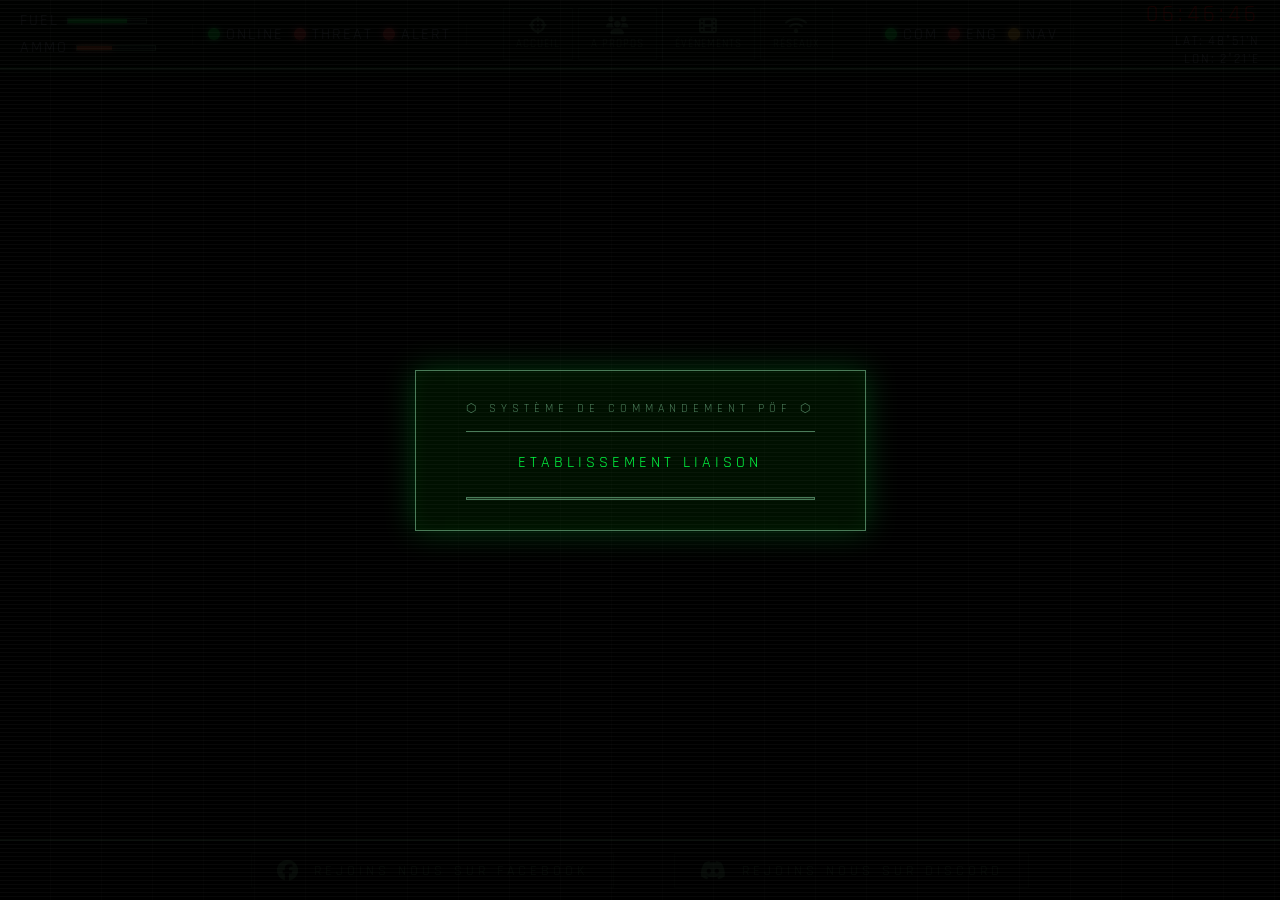
==== commit bd782eb3: "active navbar" ====
--- a/index.html
+++ b/index.html
@@ -60,7 +60,7 @@
     </div>
     <!-- CENTER -->
     <nav class="hud-nav-center">
-      <a href="index.html" class="hud-btn">
+      <a href="index.html"  class="hud-btn active">
         <i class="fas fa-crosshairs"></i>
         <span>ACCUEIL</span>
       </a>
@@ -86,7 +86,7 @@
 
     <!-- MENU BURGER -->
     <nav class="burger-menu" id="burgerMenu">
-      <a href="index.html" class="hud-btn"><i class="fas fa-crosshairs"></i><span>ACCUEIL</span></a>
+      <a href="index.html" class="hud-btn active"><i class="fas fa-crosshairs"></i><span>ACCUEIL</span></a>
       <a href="Pages/apropos.html" class="hud-btn"><i class="fas fa-users"></i><span>A PROPOS</span></a>
       <a href="Pages/evenement.html" class="hud-btn"><i class="fas fa-film"></i><span>EVENEMENTS</span></a>
       <a href="Pages/reseau.html" class="hud-btn"><i class="fas fa-satellite-dish"></i><span>RÉSEAUX</span></a>
--- a/Css/style.css
+++ b/Css/style.css
@@ -19,7 +19,8 @@
     font-family: 'Special Elite', cursive;
     display: flex;
     flex-direction: column;
-    height: 100vh;
+    min-height: 100vh;
+    height: auto;
     overflow-x: hidden;
 }
 
@@ -27,7 +28,6 @@
 main {
     flex: 1;
     padding-top: 70px;
-    overflow-y: auto;
 }
 
 /* ===== HUD NAVBAR ===== */
@@ -537,7 +537,9 @@
 
 /* ===== HERO ===== */
 .hero {
-    height: calc(100vh - 70px - 80px);
+    min-height: calc(100vh - 70px - 80px);
+    height: auto;
+    padding-bottom: 20px;
     display: flex;
     align-items: center;
     justify-content: flex-end;
@@ -593,6 +595,7 @@
     margin-top: 10px;
     margin-bottom: 20px;
 }
+
 .hero-ticker {
     display: flex;
     align-items: center;
@@ -637,8 +640,13 @@
 }
 
 @keyframes ticker {
-    0% { transform: translateX(30%); }
-    100% { transform: translateX(-100%); }
+    0% {
+        transform: translateX(30%);
+    }
+
+    100% {
+        transform: translateX(-100%);
+    }
 }
 
 /* ===== A PROPOS ===== */
@@ -862,6 +870,7 @@
 /* ===== DISCORD PAGE ===== */
 .discord-page {
     height: calc(100vh - 70px);
+    height: auto;
     display: flex;
     flex-direction: column;
     align-items: center;
@@ -938,6 +947,7 @@
     gap: 30px;
     border-left: 1px solid rgba(74, 124, 89, 0.3);
     padding-left: 60px;
+    min-width: 0;
 }
 
 .discord-desc {
@@ -976,9 +986,6 @@
 /* ===== FOOTER ===== */
 
 footer {
-    flex-shrink: 0;
-    position: sticky;
-    bottom: 0;
     background: rgba(5, 10, 5, 0.95);
     border-top: 2px solid #4a7c59;
     padding: 12px 40px;
@@ -1345,6 +1352,25 @@
     }
 
     /* RESTE DU 768px */
+    .hero {
+        justify-content: center;
+        min-height: calc(100vh - 70px - 60px);
+    }
+
+    .hero-content {
+        margin: 0 auto;
+        text-align: center;
+        padding: 20px 15px;
+        background: rgba(0, 0, 0, 0.5);
+        max-width: 100%;
+        width: 100%;
+    }
+
+    .hero-ticker {
+        width: 100%;
+        margin-left: 0;
+    }
+
     .hud-voyants {
         gap: 4px;
         padding: 0 6px;
@@ -1558,7 +1584,7 @@
 
     .discord-right {
         border-left: none;
-        border-top: 1px solid rgba(74, 124, 89, 0.3);
+        border-top: none;
         padding-left: 0;
         padding-top: 20px;
         align-items: center;
@@ -1594,4 +1620,139 @@
         letter-spacing: 1px;
         box-sizing: border-box;
     }
+}
+
+@media (max-height: 500px) and (orientation: landscape) {
+
+    .hud-navbar {
+        height: 50px;
+        padding: 0 10px;
+    }
+
+    main {
+        padding-top: 50px;
+    }
+
+    .hud-voyants {
+        display: none;
+    }
+
+    .hud-coords {
+        display: none;
+    }
+
+    .gauge-bar {
+        width: 30px;
+        height: 4px;
+    }
+
+    .gauge-label {
+        font-size: 0.5rem;
+        min-width: 25px;
+    }
+
+    .hud-clock {
+        font-size: 0.75rem;
+        letter-spacing: 1px;
+    }
+
+    .burger-menu {
+        top: 50px;
+    }
+
+    .hero {
+        min-height: calc(100vh - 50px);
+        justify-content: center;
+        padding: 10px 15px 15px;
+    }
+
+    .hero-content {
+        margin: 0 auto;
+        text-align: center;
+        padding: 10px 15px;
+        background: rgba(0, 0, 0, 0.6);
+        max-width: 600px;
+    }
+
+    .logo img {
+        width: 60px;
+        height: 60px;
+    }
+
+    .hero-ticker {
+        width: 100%;
+        margin-left: 0;
+        margin-bottom: 6px;
+    }
+
+    .clan-tag {
+        font-size: 0.65rem;
+        letter-spacing: 1px;
+    }
+
+    .hero-title {
+        font-size: 1.8rem;
+        letter-spacing: 3px;
+        margin: 3px 0;
+    }
+
+    .hero-subtitle {
+        font-size: 0.65rem;
+        letter-spacing: 1px;
+        margin: 4px 0 8px;
+    }
+
+    .btn-join {
+        padding: 6px 20px;
+        font-size: 0.65rem;
+        letter-spacing: 2px;
+    }
+    .discord-page {
+    padding: 20px 40px;
+    gap: 20px;
+    justify-content: flex-start;
+}
+
+.discord-titre {
+    gap: 15px;
+}
+
+.discord-blason {
+    width: 60px;
+    height: 60px;
+}
+
+.section-title {
+    font-size: 1.5rem;
+}
+
+#radarDiscord {
+    width: 180px;
+    height: 180px;
+}
+
+.discord-contenu {
+    gap: 30px;
+}
+
+.discord-right {
+    padding-left: 30px;
+    gap: 15px;
+}
+
+.discord-desc {
+    font-size: 0.85rem;
+    line-height: 1.6;
+}
+
+.btn-discord {
+    padding: 8px 20px;
+    font-size: 0.75rem;
+    letter-spacing: 2px;
+}
+    footer {
+        flex-direction: row;
+        gap: 10px;
+        padding: 8px 15px;
+    }
 }
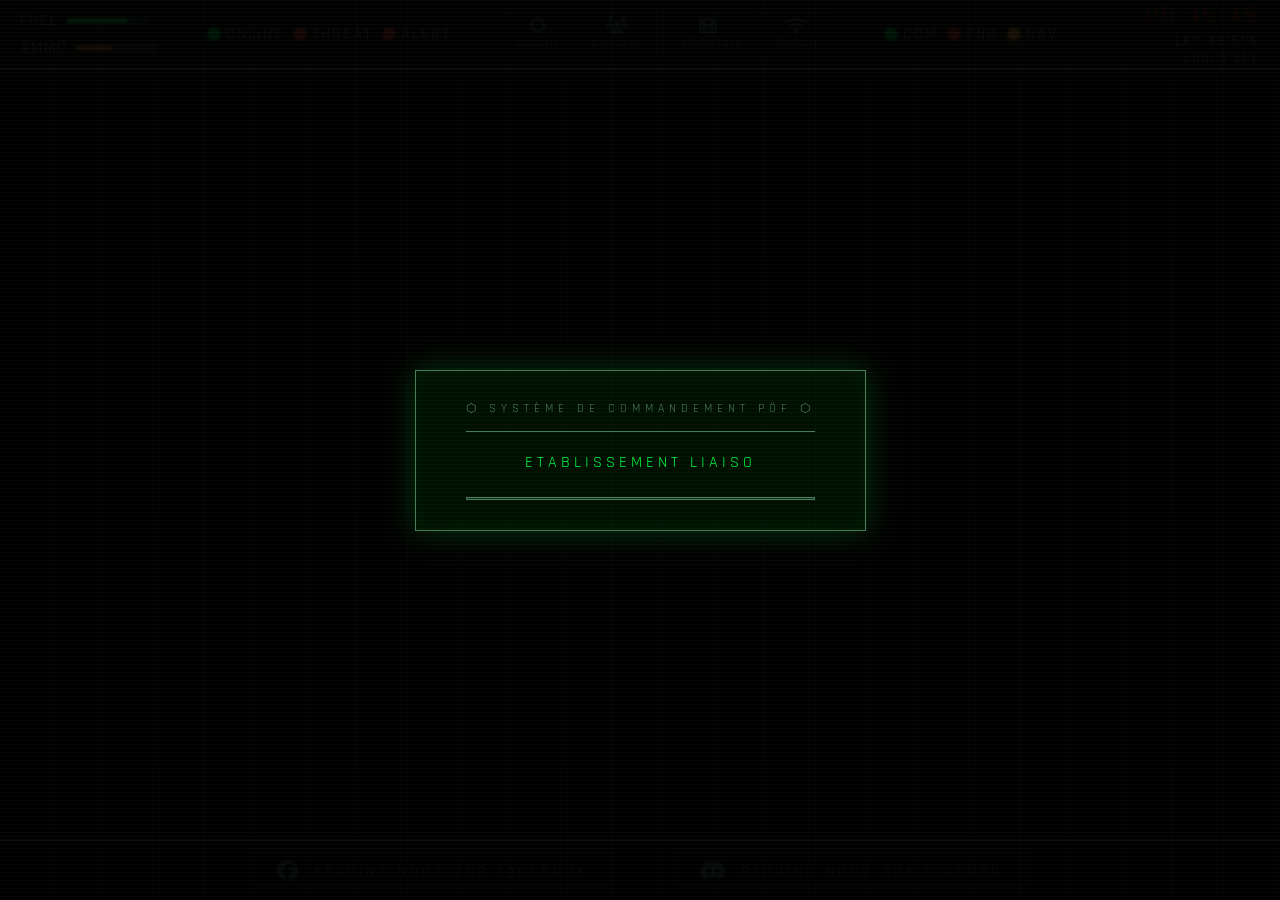
==== commit 4afe1d7b: "mise a jour EVENEMENT" ====
--- a/index.html
+++ b/index.html
@@ -123,9 +123,8 @@
           <div class="hero-ticker-label">⚡ ALERTE</div>
           <div class="hero-ticker-track">
             <div class="hero-ticker-content">
-              🔴 TOURNOI PARTIE PRIVÉE &nbsp;•&nbsp; PÖF & P.H.A.N.T.O.M &nbsp;•&nbsp; 21 MARS
-              2026 &nbsp;•&nbsp; PRÉPAREZ VOUS SOLDATS &nbsp;•&nbsp;🔴 TOURNOI PARTIE PRIVÉE &nbsp;•&nbsp; PÖF & P.H.A.N.T.O.M &nbsp;•&nbsp; 21 MARS
-              2026 &nbsp;•&nbsp; PRÉPAREZ VOUS SOLDATS &nbsp;•&nbsp;
+              🔴 PARTIE PRIVÉE &nbsp;•&nbsp; PARTENARIAT P.H.A.N.T.O.M &nbsp;•&nbsp; 28 MARS 2026 &nbsp;•&nbsp; PRÉPAREZ VOUS SOLDATS &nbsp;•&nbsp;
+              🔴 PARTIE PRIVÉE &nbsp;•&nbsp; PARTENARIAT P.H.A.N.T.O.M &nbsp;•&nbsp; 28 MARS 2026 &nbsp;•&nbsp; PRÉPAREZ VOUS SOLDATS &nbsp;•&nbsp;
             </div>
           </div>
         </div>
@@ -133,8 +132,8 @@
     <div class="hero-ticker-label">⚡ ALERTE</div>
     <div class="hero-ticker-track">
         <div class="hero-ticker-content">
-            🟠 TOURNOI REDSEC INTERNE &nbsp;•&nbsp; PÖF MONNAIE &nbsp;•&nbsp; 20 MARS 2026 &nbsp;•&nbsp; QUE LE MEILLEUR GAGNE &nbsp;•&nbsp;
-             🟠 TOURNOI REDSEC INTERNE &nbsp;•&nbsp; PÖF MONNAIE &nbsp;•&nbsp; 20 MARS 2026 &nbsp;•&nbsp; QUE LE MEILLEUR GAGNE &nbsp;•&nbsp;
+            🟠 TOURNOI REDSEC  &nbsp;•&nbsp; PARTENARIAT TEAM VoG &nbsp;•&nbsp; 27 MARS 2026 &nbsp;•&nbsp; ALÉATOIRES CHILL &nbsp;•&nbsp;
+            🟠 TOURNOI REDSEC  &nbsp;•&nbsp; PARTENARIAT TEAM VoG &nbsp;•&nbsp; 27 MARS 2026 &nbsp;•&nbsp; ALÉATOIRES CHILL &nbsp;•&nbsp;
         </div>
     </div>
 </div>
@@ -144,7 +143,7 @@
         <p class="clan-tag">💀 ESCOUADE PÖF • BATTLEFIELD • ZÉRO PRISE DE TÊTE 💀</p>
         <h1 class="hero-title">Les Potes Ö Feu</h1>
         <p class="hero-subtitle">ARTICLE 1 : ON RIT. ARTICLE 2 : VOIR ARTICLE 1 ☠️</p>
-        <a href="/Pages/reseau.html" class="btn-join">Rejoindre les rangs</a>
+        <a href="Pages/reseau.html" class="btn-join">Rejoindre les rangs</a>
       </div>
     </section>
   </main>
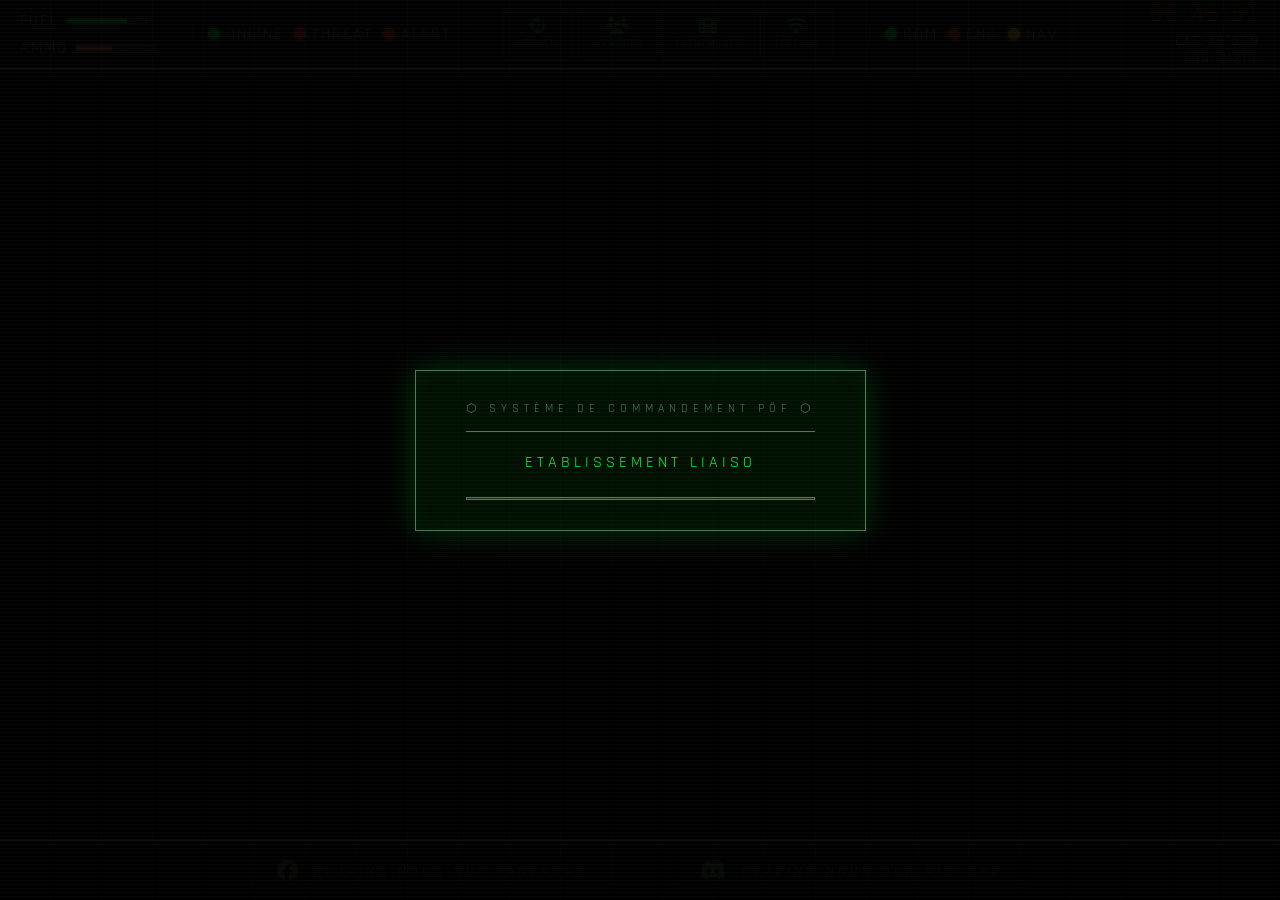
==== commit a4d254a0: "nouveaux evenements" ====
--- a/index.html
+++ b/index.html
@@ -123,8 +123,7 @@
           <div class="hero-ticker-label">⚡ ALERTE</div>
           <div class="hero-ticker-track">
             <div class="hero-ticker-content">
-              🔴 PARTIE PRIVÉE &nbsp;•&nbsp; PARTENARIAT P.H.A.N.T.O.M &nbsp;•&nbsp; 28 MARS 2026 &nbsp;•&nbsp; PRÉPAREZ VOUS SOLDATS &nbsp;•&nbsp;
-              🔴 PARTIE PRIVÉE &nbsp;•&nbsp; PARTENARIAT P.H.A.N.T.O.M &nbsp;•&nbsp; 28 MARS 2026 &nbsp;•&nbsp; PRÉPAREZ VOUS SOLDATS &nbsp;•&nbsp;
+              🔴 EVENEMENT COMMUNAUTAIRE MULTIJOUEUR &nbsp;•&nbsp; PÖF ☠️ VRT ☠️ P.H.A.N.T.O.M  &nbsp;•&nbsp; 18 AVRIL 2026 &nbsp;•&nbsp; PRÉPAREZ VOUS SOLDATS &nbsp;•&nbsp;
             </div>
           </div>
         </div>
@@ -132,8 +131,8 @@
     <div class="hero-ticker-label">⚡ ALERTE</div>
     <div class="hero-ticker-track">
         <div class="hero-ticker-content">
-            🟠 TOURNOI REDSEC  &nbsp;•&nbsp; PARTENARIAT TEAM VoG &nbsp;•&nbsp; 27 MARS 2026 &nbsp;•&nbsp; ALÉATOIRES CHILL &nbsp;•&nbsp;
-            🟠 TOURNOI REDSEC  &nbsp;•&nbsp; PARTENARIAT TEAM VoG &nbsp;•&nbsp; 27 MARS 2026 &nbsp;•&nbsp; ALÉATOIRES CHILL &nbsp;•&nbsp;
+            🟠 TOURNOI REDSEC  &nbsp;•&nbsp; 17 AVRIL 2026 &nbsp;•&nbsp; PAR EQUIPE CHOISI &nbsp;•&nbsp;
+            🟠 TOURNOI REDSEC  &nbsp;•&nbsp; 17 AVRIL 2026 &nbsp;•&nbsp; PAR EQUIPE CHOISI &nbsp;•&nbsp;
         </div>
     </div>
 </div>
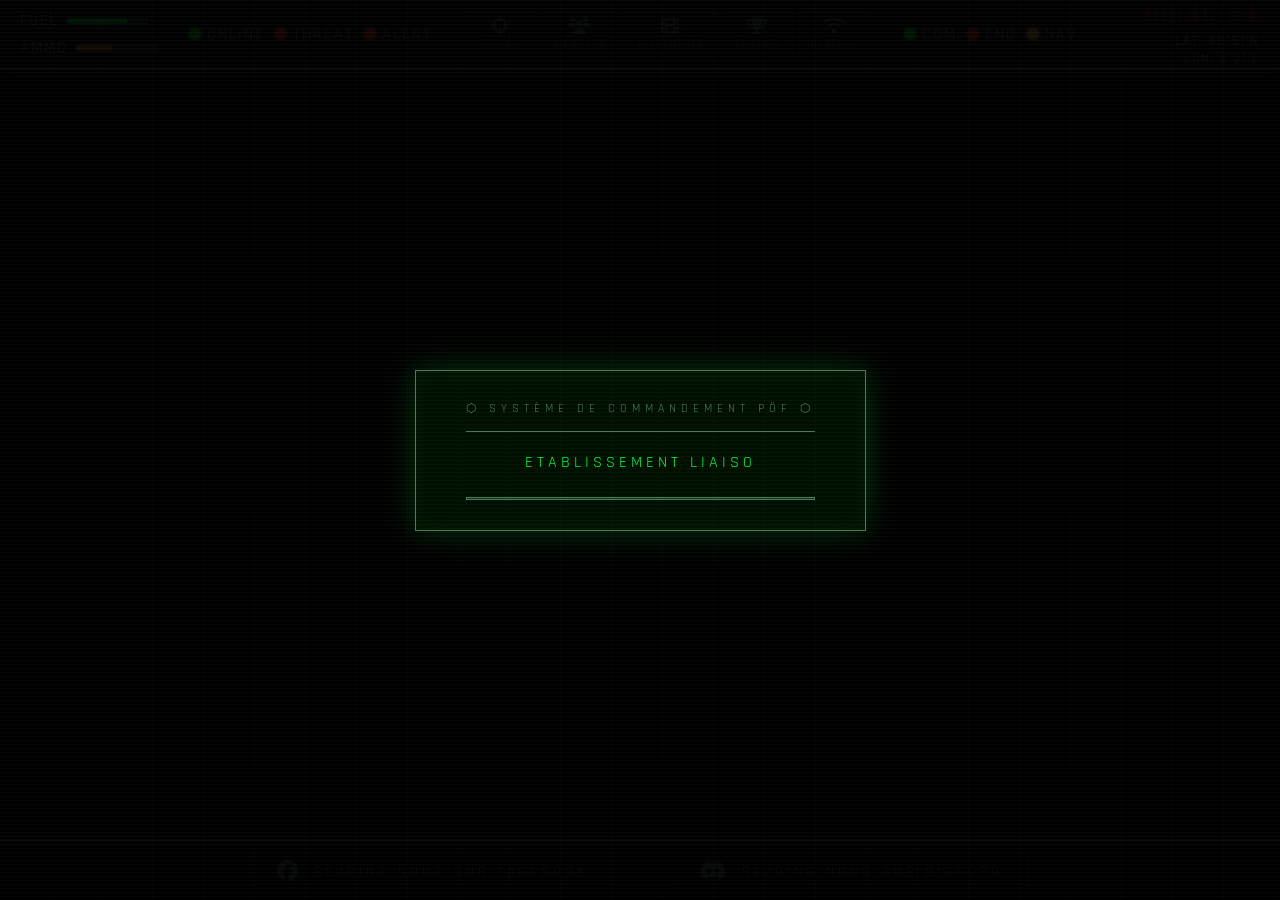
==== commit ec8798a6: "feat: lien tournoi ajouté dans toutes les pages" ====
--- a/index.html
+++ b/index.html
@@ -60,7 +60,7 @@
     </div>
     <!-- CENTER -->
     <nav class="hud-nav-center">
-      <a href="index.html"  class="hud-btn active">
+      <a href="index.html" class="hud-btn active">
         <i class="fas fa-crosshairs"></i>
         <span>ACCUEIL</span>
       </a>
@@ -71,6 +71,10 @@
       <a href="Pages/evenement.html" class="hud-btn">
         <i class="fas fa-film"></i>
         <span>ÉVÉNEMENTS</span>
+      </a>
+      <a href="Pages/tournoi.html" class="hud-btn">
+        <i class="fas fa-trophy"></i>
+        <span>Tournoi</span>
       </a>
       <a href="Pages/reseau.html" class="hud-btn">
         <i class="fas fa-wifi"></i>
@@ -88,6 +92,7 @@
     <nav class="burger-menu" id="burgerMenu">
       <a href="index.html" class="hud-btn active"><i class="fas fa-crosshairs"></i><span>ACCUEIL</span></a>
       <a href="Pages/apropos.html" class="hud-btn"><i class="fas fa-users"></i><span>A PROPOS</span></a>
+      <a href="Pages/tournoi.html" class="hud-btn"><i class="fas fa-trophy"></i><span>Tournoi</span></a>
       <a href="Pages/evenement.html" class="hud-btn"><i class="fas fa-film"></i><span>EVENEMENTS</span></a>
       <a href="Pages/reseau.html" class="hud-btn"><i class="fas fa-satellite-dish"></i><span>RÉSEAUX</span></a>
     </nav>
@@ -123,19 +128,20 @@
           <div class="hero-ticker-label">⚡ ALERTE</div>
           <div class="hero-ticker-track">
             <div class="hero-ticker-content">
-              🔴 EVENEMENT COMMUNAUTAIRE MULTIJOUEUR &nbsp;•&nbsp; PÖF ☠️ VRT ☠️ P.H.A.N.T.O.M  &nbsp;•&nbsp; 18 AVRIL 2026 &nbsp;•&nbsp; PRÉPAREZ VOUS SOLDATS &nbsp;•&nbsp;
+              🔴 EVENEMENT DU MARDI &nbsp;•&nbsp; PÖF ☠️ GFB &nbsp;•&nbsp; 05 MAI 2026 &nbsp;•&nbsp; PRÉPAREZ VOUS
+              SOLDATS &nbsp;•&nbsp;
             </div>
           </div>
         </div>
         <div class="hero-ticker">
-    <div class="hero-ticker-label">⚡ ALERTE</div>
-    <div class="hero-ticker-track">
-        <div class="hero-ticker-content">
-            🟠 TOURNOI REDSEC  &nbsp;•&nbsp; 17 AVRIL 2026 &nbsp;•&nbsp; PAR EQUIPE CHOISI &nbsp;•&nbsp;
-            🟠 TOURNOI REDSEC  &nbsp;•&nbsp; 17 AVRIL 2026 &nbsp;•&nbsp; PAR EQUIPE CHOISI &nbsp;•&nbsp;
+          <div class="hero-ticker-label">⚡ ALERTE</div>
+          <div class="hero-ticker-track">
+            <div class="hero-ticker-content">
+              🟠 TOURNOI REDSEC &nbsp;•&nbsp; 08 MAI 2026 &nbsp;•&nbsp; EQUIPE ALEATOIRE &nbsp;•&nbsp;
+              🟠 TOURNOI REDSEC &nbsp;•&nbsp; 08 MAI 2026 &nbsp;•&nbsp; EQUIPE ALEATOIRE &nbsp;•&nbsp;
+            </div>
+          </div>
         </div>
-    </div>
-</div>
         <div class="logo">
           <img src="Logo/logopfor.png" alt="Logo les Potes Ö Feu">
         </div>
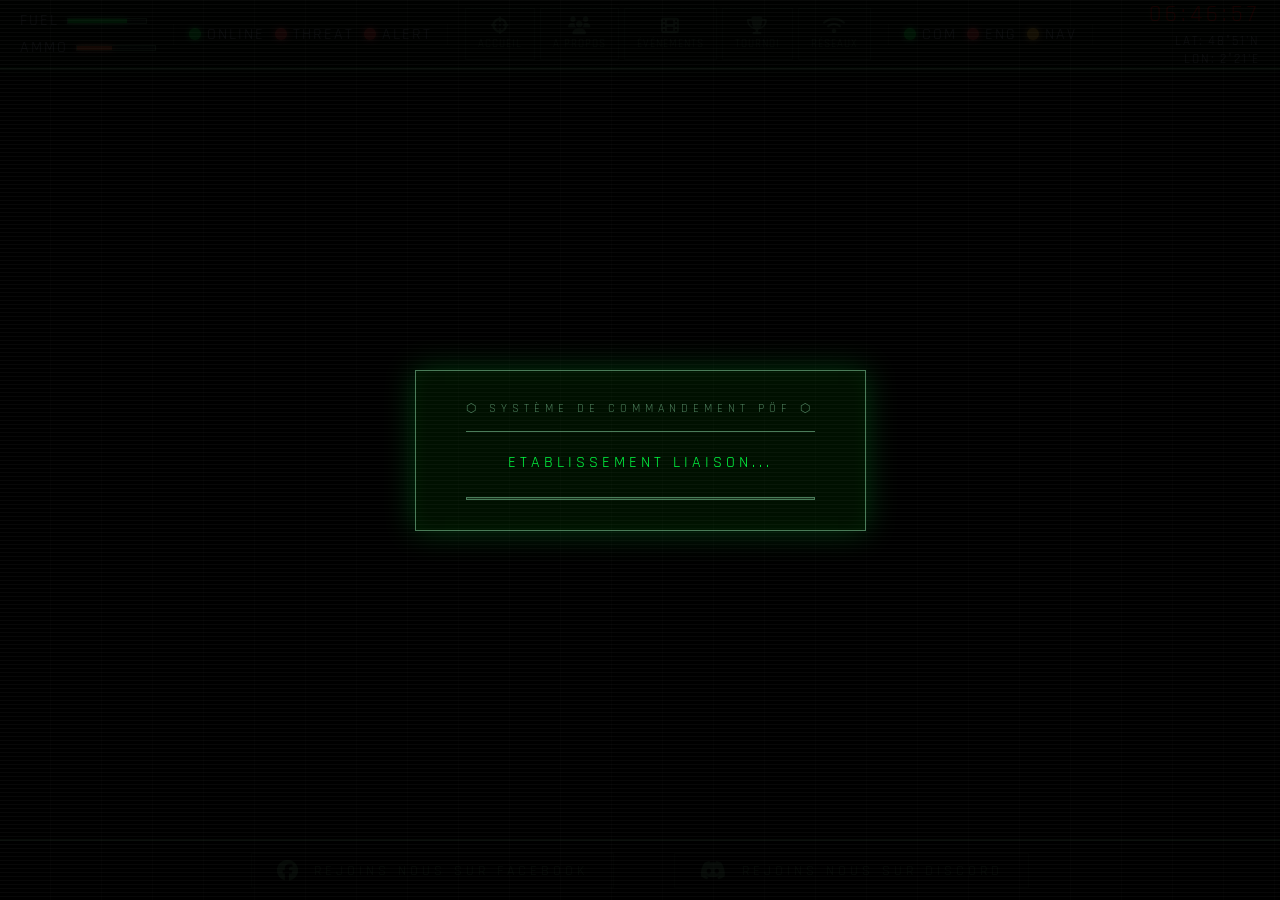
==== commit 7fa8a276: "EVENT MAI 18/22" ====
--- a/index.html
+++ b/index.html
@@ -128,7 +128,7 @@
           <div class="hero-ticker-label">⚡ ALERTE</div>
           <div class="hero-ticker-track">
             <div class="hero-ticker-content">
-              🔴 EVENEMENT DU MARDI &nbsp;•&nbsp; PÖF ☠️ GFB &nbsp;•&nbsp; 05 MAI 2026 &nbsp;•&nbsp; PRÉPAREZ VOUS
+              🔴 EVENEMENT DU MARDI &nbsp;•&nbsp; PÖF ☠️ &nbsp;•&nbsp; 19 MAI 2026 &nbsp;•&nbsp; PRÉPAREZ VOUS
               SOLDATS &nbsp;•&nbsp;
             </div>
           </div>
@@ -137,8 +137,8 @@
           <div class="hero-ticker-label">⚡ ALERTE</div>
           <div class="hero-ticker-track">
             <div class="hero-ticker-content">
-              🟠 TOURNOI REDSEC &nbsp;•&nbsp; 08 MAI 2026 &nbsp;•&nbsp; EQUIPE ALEATOIRE &nbsp;•&nbsp;
-              🟠 TOURNOI REDSEC &nbsp;•&nbsp; 08 MAI 2026 &nbsp;•&nbsp; EQUIPE ALEATOIRE &nbsp;•&nbsp;
+              🟠 TOURNOI REDSEC &nbsp;•&nbsp; 22 MAI 2026 &nbsp;•&nbsp; EQUIPE CHOISIE &nbsp;•&nbsp;
+              🟠 TOURNOI REDSEC &nbsp;•&nbsp; 22 MAI 2026 &nbsp;•&nbsp; EQUIPE CHOISIE &nbsp;•&nbsp;
             </div>
           </div>
         </div>
